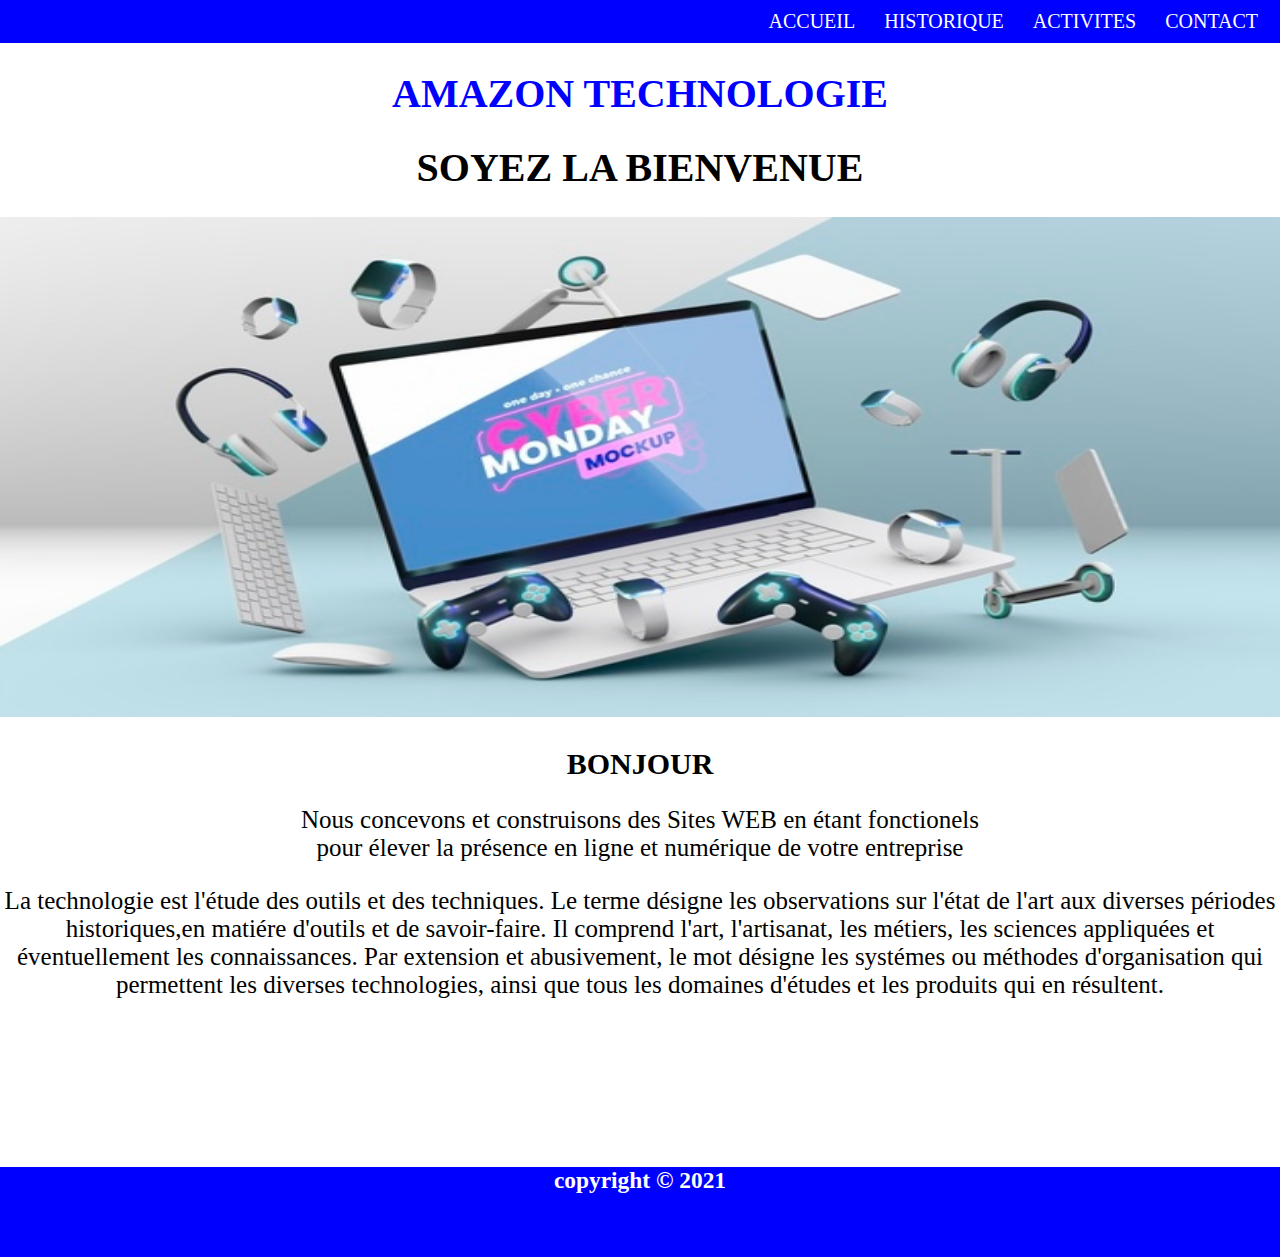
==== index.html @ 9fd6b2a3 "Add files via upload" ====
<!DOCTYPE html>
<html lang="en">
<head>
    <meta charset="UTF-8">
    <meta name="viewport" content="width=device-width, initial-scale=1.0">
    <title>Document</title>
    <link rel="stylesheet" href="style.css">
</head>
<body>
    <header class="topbar">
    <nav class="topbar-nav">
        <a href="./index.html">ACCUEIL</a>
        <a href="./historique.html">HISTORIQUE</a>
        <a href="./activite.html">ACTIVITES</a>
            <a href="./contact.html">CONTACT</a>
         </ul>
        </nav>
  </header> 
     </div>
      <p ><h1 class="AMZ"> AMAZON TECHNOLOGIE</h1></p>
       <main class="main">
        <h1>SOYEZ LA BIENVENUE</h1>
           <img class="image" src="images/images.jpg" alt="" id="acccc">
           <h2>BONJOUR</h2>
            <P>
            Nous concevons et construisons des Sites WEB en étant fonctionels <br> pour élever la présence en ligne et numérique de votre entreprise
            </P> 
            <p> 
                La technologie est l'étude des outils et des techniques. Le terme désigne les observations sur l'état de l'art aux diverses périodes historiques,en matiére d'outils et de savoir-faire. Il comprend l'art, l'artisanat, les métiers, les sciences appliquées et éventuellement les connaissances. Par extension et abusivement, le mot désigne les systémes ou méthodes d'organisation qui permettent les diverses technologies, ainsi que tous les domaines d'études et les produits qui en résultent.
            </p>
        </main>
     <footer>
        <h3>copyright &copy; 2021</h3>
     </footer>
</body>
</html>
---- style.css ----
body{
    background-image: url();
    
    margin: 0px;
    padding: 0px;
    font-size: 20px;
}
img{
    height: 50px;
    width: 60px;
}
    
.ht{
    width: 100%;
    height: 300px;
}
.act{
    width: 100%;
    height: 300px;
}
.AMZ{
    
    color: blue;
    font-weight: bolder;
    
}

 a{
    color: inherit;
    text-decoration: none;
}
form{
    margin: 20px;
}
input{
    margin: 20px;
}
fieldset{
    background-color:#9dbbc6;
}
.topbar{
    background: blue;
    color: white
}
.topbar-logo{
    display: block;
    text-align: left;
    font-size: 24px;
    padding: 10px 0;
    width: 50%;
    height: 10px;
}
.topbar-nav{
    text-align: right;
    padding-bottom: 16px;
    padding: 10px;
}
.topbar-nav a{
    display: inline-block;
    margin: 0 12px;
}
.image{
    display: inline;
    width: 100%;
    height: 750px;
}
h1{ text-align: center;
   
}
h2{text-align: center;
    
}
footer{
    width: 90px;
    height: 90px;
    background-color: blue;
    width: 100%;
    
}
p{text-align: center;

}
h3{
    text-align: center;
    color: white;
}
.main{
    width: 100%;
    height: 1000px;
}
#acccc{
    height: 500px;

}
P{
    font-size: 25px;
}
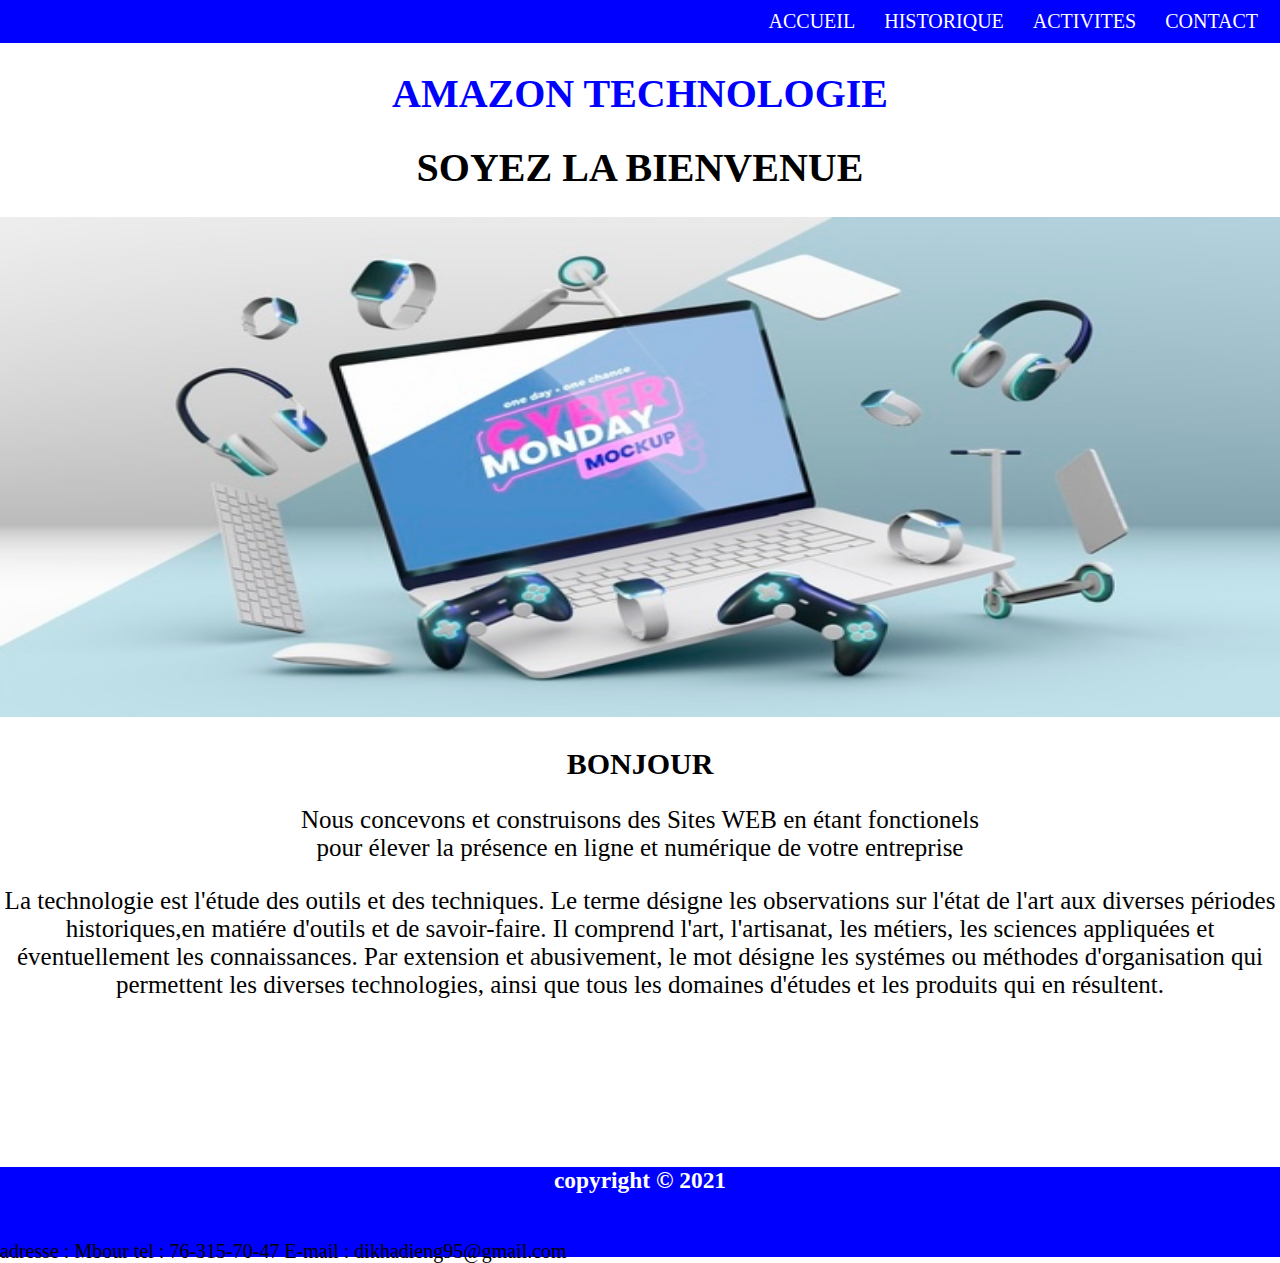
==== commit d3ca98bf: "Update index.html" ====
--- a/index.html
+++ b/index.html
@@ -30,7 +30,11 @@
             </p>
         </main>
      <footer>
-        <h3>copyright &copy; 2021</h3>
+        <h3>copyright &copy; 2021</h3><br>
+            adresse : Mbour
+            tel : 76-315-70-47 
+            E-mail : dikhadieng95@gmail.com
+
      </footer>
 </body>
-</html>+</html>
